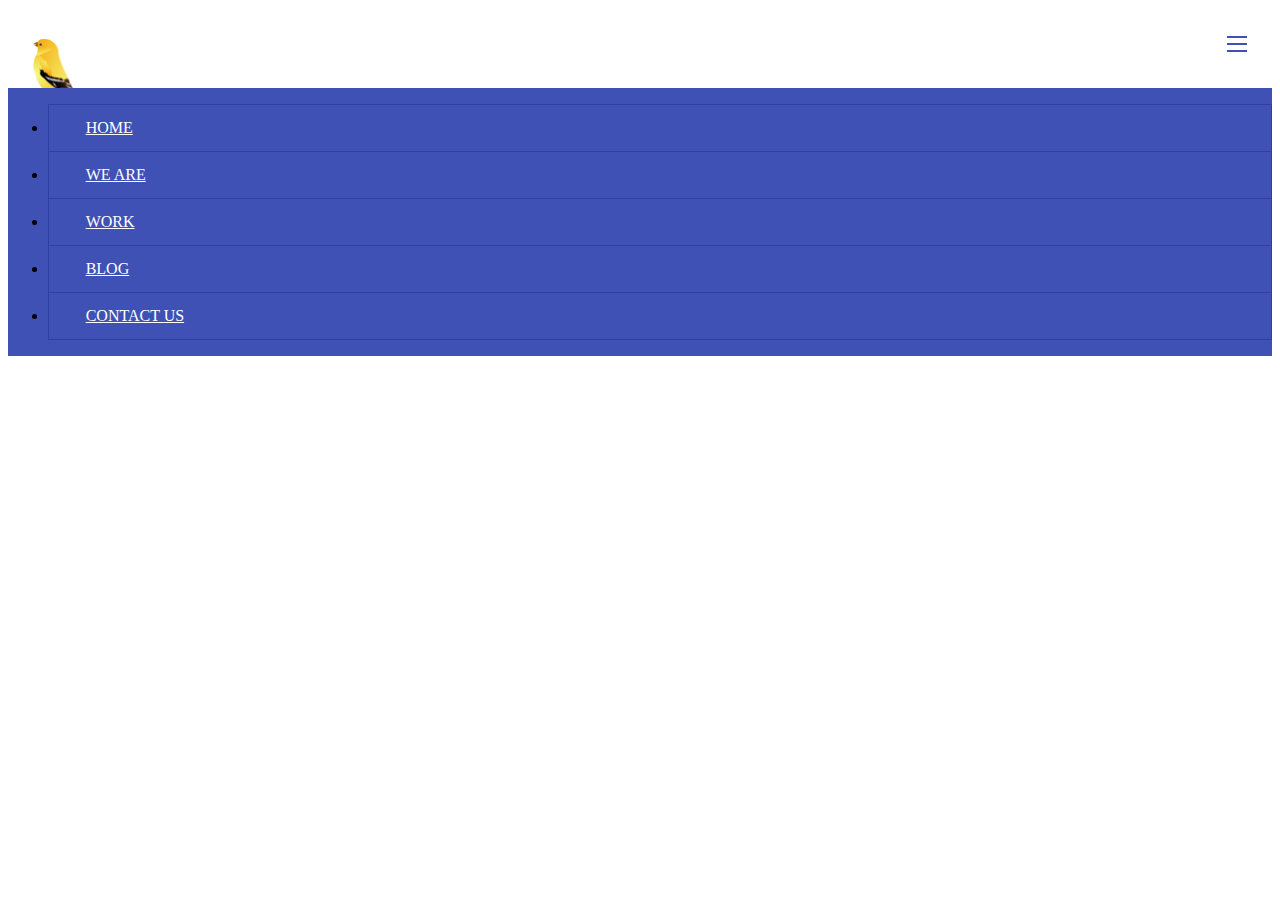
==== src/main/webapp/resources/sample/index.html @ 072f0c20 "20201119(목) 마무리" ====
<!DOCTYPE html><!-- 현재문서의 형태선언 -->
<html><!-- html문서는 태그열고 ~ 태그닫고 하는 영역확인 중요 -->
<head><!-- 문서내용과는 관계없는 문서정보=메타데이터(데이터의데이터)가 존재 -->
<meta charset="UTF-8"><!-- 문서의 언어 인코딩설정  지금은 유니코드로 됨 -->
<title>반응형홈페이지</title><!-- 문서의 제목을 브라우저상단왼쪽에 표시 -->
<!-- 외부 css파일 불러오는 명령(아래) -->
<link rel="stylesheet" href="/resources/sample/css/reset.css" type="text/css">
<!-- 외부 자바스크립트 불러오는 태그(아래) -->
<script src="https://code.jquery.com/jquery-3.5.1.min.js" integrity="sha256-9/aliU8dGd2tb6OSsuzixeV4y/faTqgFtohetphbbj0=" crossorigin="anonymous"></script>
<!-- span태그 자리를 차지하지 않는 영역 = 한뼘 , px 픽셀 화면에 표시되는 크기의 단위 -->
<!-- :콜론(속성:값, Key:Value), ;세미콜론(문장의 끝) -->
<style>
/* 모바일용 스타일지정 시작  */
/*헤더영역 시작*/
.header {
height:80px;
position:relative;/*상대적인 위치 다른예는 absolute절대적인위치=fixes붙막이*/
padding:0px 2%;/*안쪽여백: 바깥쪽여백은 margin입니다. 18px(상하여백) 5%(좌우여백)*/
/*padding:18px 5% 18px 5% 시계방향으로진행 시작 위쪽부터 시작 의 약자 위로 표시됩니다. 
만약 padding:18px 5% 15px; 3가지 모두 동일. 18px(상여백) 18px(좌우여백) 5%(하여백)
*/ 
}
.header .logo {
float:left;/*프로트: 떠다니는 영역. 역할은 세로배치를 가로배치로 변경처리에 사용됨*/
background:url(./img/bird.png) no-repeat;/*배경이미지 기본이 반복repeat*/
background-size:80%;
background-position:0px 10px;/*배경위치는 0px(가로) 30px(세로)*/
}
.header .logo a {
font-size:26px;/*글자크기*/
color:#3f51b5;/*글자 색상*/
font-weight:normal;/*글꼴 두께*/
text-indent:-9999%;/*들여쓰기*/
display:block;
height:80px;
} 
.header .menu-toggle-btn{ /*토글:똑딱이 */
float:right;
width:20px;
margin-top:28px;
cursor:pointer;/*마우스커서모양을 손모양으로 변경*/
}
.menu-toggle-btn span {
display:block;
height:2px;
width:100%;/*여기서 100% .nenu-toggle-btn영역의 가로20px 까지가 100%임*/
background-color:#3f51b5;
margin-bottom:5px;
}
.header .gnb {
display:block;/*페이지로딩할때 숨겨야 하기 때문에 none으로 처리*/
position:absolute;/*gnb영역의 위치를 절대위치로 지정 위치정보가 필요*/
top:80px;/* 화면상단에서 얼만큼 떨어지게 배치할 건지 지정*/
left:0px;/* 화면왼쪽에서 얼만큼 떨어지게 배치할 건지 지정*/
width:100%;
background:#3f51b5;
z-index:21;/*화면에서 콘텐츠가 겹치는경우 z인덱스*/
}
.header .gnb li {
/*border는 테두리 bottom:아래,top:위,left-right:좌-우 1px두께, solid(실선),#16진수(색상)*/
border:1px solid #303f9f;
border-bottom:0px;
}
/* 가상선택자 : 사용*/
.header .gnb li:last-child {
border-bottom:1px solid #303f9f;
}
.header .gnb li a{
display:block;
padding:14px 0 14px 3%;
font-size:16px;
color:#fff;
}
/* 헤더영역 끝 */
/* 본분섹션 슬라이더영역 시작*/
#wrap .slider img {width:100%;}/* Cascade Style Sheet 특징 계단형 스타일지정 */
/* 본분섹션 슬라이드영역 끝 */
/* 모바일용 스타일지정 끝 */
</style>
<script>
/* 자바스크립트 시작 */

//네이티브(오리지널-옛날부터)자바스크립트로 햄버거 메뉴액션 구현(아래)
//document.getElementById("css 아이디영역");
//함수의 기본형은 아래와 같습니다.
function Add(a, b) {//a,b 받아서 매개변수=인자=파라미터 
	var sum = a+b;
	alert(a + "더하기" + b + '는' + sum + "입니다.");
}
//Add(3,5);//실행은 함수명을 호출하면 실행이 됩니다.

//j쿼리 기본형식사용
$(document).ready(function(){/*$제이쿼리시작하다는 의미(index.html).ready(자동콜백함수실행);*/
	$(".menu-toggle-btn").click(function(){
		alert('햄버거 메뉴를 클릭하였습니다.');
	});
});

/* 자바스크립트 끝 */
</script>
</head>
<body><!-- 문서내용이 들어가는 영역 -->
<div id="wrap"><!-- 랩핑시킨 영역 -->
<header class="header">
<!-- 상단 로고와 햄버거 메뉴영역 시작 -->
<h1 class="logo">
<a href="/index.html">LOGO</a><!-- a태그는 페이지이동역할, href헤르프 속성값에 URL을 입력해서 이동 -->
</h1><!-- 헤드라인 글자를 표시 h1~h6 -->
<div class="menu-toggle-btn">
<span></span>
<span></span>
<span></span>
</div>
<!-- htm15 시만텍 웹 = 의미가 있는 태그를 사용하게 해서 AI가 인식하게 됩니다. nav태그 -->
<nav class="gnb"><!-- gnb:글로벌네이게인션: 전체영역 Global Navigagion -->
<!-- 리스트를 모여주는 태그 ul(UnOrdered List *.~, *.~ ) , ol(Ordered List 1.~, 2.~ ) -->
<ul>
<li><a href="index.html">HOME</a></li>
<li><a href="weare.html">WE ARE</a></li>
<li><a href="work.html">WORK</a></li>
<li><a href="blog.html">BLOG</a></li>
<li><a href="contact us.html">CONTACT US</a></li>
</ul>
</nav>
<!-- 상단 로고와 햄버거 메뉴영역 끝 -->
</header>
<section><!-- division디비전이라는 div 영역표시 태그 대신에 사용 -->
<!-- 본문 슬라이드 영역 시작 -->
<!-- 이미지를 불러오는 태그 img -->
<!-- 경로:상대(./img/...),절대경로(/resources/sample/img/...) -->
<!-- 태그안쪽에 지정한 스타일을 인라인스타일 -->
<div class="slider">
	<img src="/resources/sample/img/morenbird.jpg" alt="앵무새이미지입니다.">
</div>
<!-- 본문 슬라이드 영역 끝 -->
</section>
<footer>
<!-- 하단 로고 영역 시작 -->
LOGO
<!-- 하단 로고 영역 끝 -->
</footer>
</div>
</body>
</html>
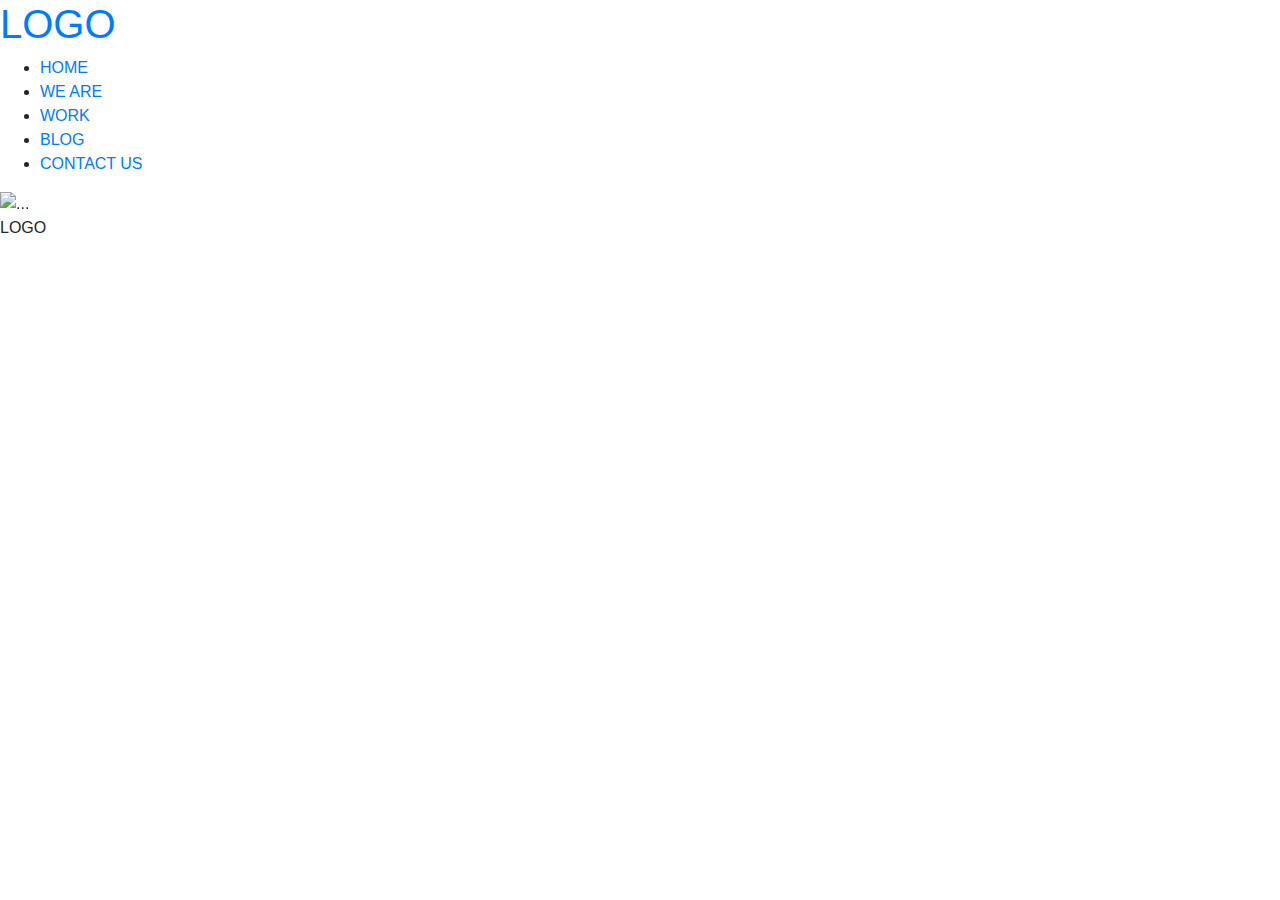
==== commit 8c8420db: "커밋" ====
--- a/src/main/webapp/resources/sample/index.html
+++ b/src/main/webapp/resources/sample/index.html
@@ -2,100 +2,38 @@
 <html><!-- html문서는 태그열고 ~ 태그닫고 하는 영역확인 중요 -->
 <head><!-- 문서내용과는 관계없는 문서정보=메타데이터(데이터의데이터)가 존재 -->
 <meta charset="UTF-8"><!-- 문서의 언어 인코딩설정  지금은 유니코드로 됨 -->
+<!-- 반응형을 작동하기 위해서 사용하는 메타태그 뷰포트는 모니터,모바일액정,프린터 -->
+<meta name="viewport" content="width=device-width,initial-scale=1,minimum-scale=1,maximum-scale=1,user-scaleable=no">
 <title>반응형홈페이지</title><!-- 문서의 제목을 브라우저상단왼쪽에 표시 -->
-<!-- 외부 css파일 불러오는 명령(아래) -->
+<!-- 외부 자바스크립트 불러오는 태그(아래) -->
+<script src="https://code.jquery.com/jquery-3.5.1.min.js"></script><!-- J쿼리코어 -->
+<script src="/resources/sample/js/user.js"></script>
+<!-- 외부 css파일 불러오는 태그(아래) -->
+<link rel="stylesheet" href="https://cdn.jsdelivr.net/npm/bootstrap@4.5.3/dist/css/bootstrap.min.css">
+<script src="https://cdn.jsdelivr.net/npm/bootstrap@4.5.3/dist/js/bootstrap.bundle.min.js"></script>
+<!-- 위 부트스트랩 코어 입니다. -->
 <link rel="stylesheet" href="/resources/sample/css/reset.css" type="text/css">
-<!-- 외부 자바스크립트 불러오는 태그(아래) -->
-<script src="https://code.jquery.com/jquery-3.5.1.min.js" integrity="sha256-9/aliU8dGd2tb6OSsuzixeV4y/faTqgFtohetphbbj0=" crossorigin="anonymous"></script>
+<link rel="stylesheet" href="/resources/sample/css/mobile.css" type="text/css">
+<link rel="stylesheet" href="/resources/sample/css/tablet.css" type="text/css">
+<link rel="stylesheet" href="/resources/sample/css/pc.css" type="text/css">
+
 <!-- span태그 자리를 차지하지 않는 영역 = 한뼘 , px 픽셀 화면에 표시되는 크기의 단위 -->
 <!-- :콜론(속성:값, Key:Value), ;세미콜론(문장의 끝) -->
 <style>
-/* 모바일용 스타일지정 시작  */
-/*헤더영역 시작*/
-.header {
-height:80px;
-position:relative;/*상대적인 위치 다른예는 absolute절대적인위치=fixes붙막이*/
-padding:0px 2%;/*안쪽여백: 바깥쪽여백은 margin입니다. 18px(상하여백) 5%(좌우여백)*/
-/*padding:18px 5% 18px 5% 시계방향으로진행 시작 위쪽부터 시작 의 약자 위로 표시됩니다. 
-만약 padding:18px 5% 15px; 3가지 모두 동일. 18px(상여백) 18px(좌우여백) 5%(하여백)
-*/ 
+/*d*@미디어쿼리사용-메타태그viewport값필수*/
+/*미디어쿼리:미디어의 가로크기가 1132px 이상이면 아래 스타일 적용*/
+@media all and (min-width:1132px) {
+
 }
-.header .logo {
-float:left;/*프로트: 떠다니는 영역. 역할은 세로배치를 가로배치로 변경처리에 사용됨*/
-background:url(./img/bird.png) no-repeat;/*배경이미지 기본이 반복repeat*/
-background-size:80%;
-background-position:0px 10px;/*배경위치는 0px(가로) 30px(세로)*/
-}
-.header .logo a {
-font-size:26px;/*글자크기*/
-color:#3f51b5;/*글자 색상*/
-font-weight:normal;/*글꼴 두께*/
-text-indent:-9999%;/*들여쓰기*/
-display:block;
-height:80px;
-} 
-.header .menu-toggle-btn{ /*토글:똑딱이 */
-float:right;
-width:20px;
-margin-top:28px;
-cursor:pointer;/*마우스커서모양을 손모양으로 변경*/
-}
-.menu-toggle-btn span {
-display:block;
-height:2px;
-width:100%;/*여기서 100% .nenu-toggle-btn영역의 가로20px 까지가 100%임*/
-background-color:#3f51b5;
-margin-bottom:5px;
-}
-.header .gnb {
-display:block;/*페이지로딩할때 숨겨야 하기 때문에 none으로 처리*/
-position:absolute;/*gnb영역의 위치를 절대위치로 지정 위치정보가 필요*/
-top:80px;/* 화면상단에서 얼만큼 떨어지게 배치할 건지 지정*/
-left:0px;/* 화면왼쪽에서 얼만큼 떨어지게 배치할 건지 지정*/
-width:100%;
-background:#3f51b5;
-z-index:21;/*화면에서 콘텐츠가 겹치는경우 z인덱스*/
-}
-.header .gnb li {
-/*border는 테두리 bottom:아래,top:위,left-right:좌-우 1px두께, solid(실선),#16진수(색상)*/
-border:1px solid #303f9f;
-border-bottom:0px;
-}
-/* 가상선택자 : 사용*/
-.header .gnb li:last-child {
-border-bottom:1px solid #303f9f;
-}
-.header .gnb li a{
-display:block;
-padding:14px 0 14px 3%;
-font-size:16px;
-color:#fff;
-}
-/* 헤더영역 끝 */
-/* 본분섹션 슬라이더영역 시작*/
-#wrap .slider img {width:100%;}/* Cascade Style Sheet 특징 계단형 스타일지정 */
-/* 본분섹션 슬라이드영역 끝 */
-/* 모바일용 스타일지정 끝 */
 </style>
 <script>
 /* 자바스크립트 시작 */
-
-//네이티브(오리지널-옛날부터)자바스크립트로 햄버거 메뉴액션 구현(아래)
-//document.getElementById("css 아이디영역");
-//함수의 기본형은 아래와 같습니다.
-function Add(a, b) {//a,b 받아서 매개변수=인자=파라미터 
-	var sum = a+b;
-	alert(a + "더하기" + b + '는' + sum + "입니다.");
-}
-//Add(3,5);//실행은 함수명을 호출하면 실행이 됩니다.
-
-//j쿼리 기본형식사용
-$(document).ready(function(){/*$제이쿼리시작하다는 의미(index.html).ready(자동콜백함수실행);*/
-	$(".menu-toggle-btn").click(function(){
-		alert('햄버거 메뉴를 클릭하였습니다.');
+$(document).ready(function(){
+	$(".carousel").carousel({
+		interval:1000,//이미지가 좌우로 움직이는 대기시간 지정. 1초, 크롬,IE작동OK, 파이어폭스X
+		pause:false
 	});
 });
-
 /* 자바스크립트 끝 */
 </script>
 </head>
@@ -104,22 +42,23 @@
 <header class="header">
 <!-- 상단 로고와 햄버거 메뉴영역 시작 -->
 <h1 class="logo">
-<a href="/index.html">LOGO</a><!-- a태그는 페이지이동역할, href헤르프 속성값에 URL을 입력해서 이동 -->
+<a href="index.html">LOGO</a><!-- a태그는 페이지이동역할, href헤르프 속성값에 URL을 입력해서 이동 -->
 </h1><!-- 헤드라인 글자를 표시 h1~h6 -->
 <div class="menu-toggle-btn">
 <span></span>
 <span></span>
 <span></span>
 </div>
-<!-- htm15 시만텍 웹 = 의미가 있는 태그를 사용하게 해서 AI가 인식하게 됩니다. nav태그 -->
-<nav class="gnb"><!-- gnb:글로벌네이게인션: 전체영역 Global Navigagion -->
+
+<!-- html5 시만텍 웹 = 의미가 있는 태그를 사용하게 해서 AI가 인식하게 됩니다. nav태그 -->
+<nav class="gnb"><!-- gnb:글로벌네이게이션:전체영역메뉴  Global Navigagion -->
 <!-- 리스트를 모여주는 태그 ul(UnOrdered List *.~, *.~ ) , ol(Ordered List 1.~, 2.~ ) -->
 <ul>
 <li><a href="index.html">HOME</a></li>
 <li><a href="weare.html">WE ARE</a></li>
 <li><a href="work.html">WORK</a></li>
 <li><a href="blog.html">BLOG</a></li>
-<li><a href="contact us.html">CONTACT US</a></li>
+<li><a href="contact.html">CONTACT US</a></li>
 </ul>
 </nav>
 <!-- 상단 로고와 햄버거 메뉴영역 끝 -->
@@ -129,14 +68,37 @@
 <!-- 이미지를 불러오는 태그 img -->
 <!-- 경로:상대(./img/...),절대경로(/resources/sample/img/...) -->
 <!-- 태그안쪽에 지정한 스타일을 인라인스타일 -->
-<div class="slider">
-	<img src="/resources/sample/img/morenbird.jpg" alt="앵무새이미지입니다.">
+<div id="carouselExampleIndicators" class="carousel slide" data-ride="carousel">
+  <ol class="carousel-indicators">
+    <li data-target="#carouselExampleIndicators" data-slide-to="0" class="active"></li>
+    <li data-target="#carouselExampleIndicators" data-slide-to="1"></li>
+    <li data-target="#carouselExampleIndicators" data-slide-to="2"></li>
+  </ol>
+  <div class="carousel-inner">
+    <div class="carousel-item active">
+      <img src="/resources/sample/img/morenbird.jpg" class="d-block w-100" alt="...">
+    </div>
+    <div class="carousel-item">
+      <img src="/resources/sample/img/dooje.jpg" class="d-block w-100" alt="...">
+    </div>
+    <div class="carousel-item">
+      <img src="/resources/sample/img/jgbird.jpg" class="d-block w-100" alt="...">
+    </div>
+  </div>
+  <a class="carousel-control-prev" href="#carouselExampleIndicators" role="button" data-slide="prev">
+    <span class="carousel-control-prev-icon" aria-hidden="true"></span>
+    <span class="sr-only">Previous</span>
+  </a>
+  <a class="carousel-control-next" href="#carouselExampleIndicators" role="button" data-slide="next">
+    <span class="carousel-control-next-icon" aria-hidden="true"></span>
+    <span class="sr-only">Next</span>
+  </a>
 </div>
 <!-- 본문 슬라이드 영역 끝 -->
 </section>
-<footer>
+<footer class="footer">
 <!-- 하단 로고 영역 시작 -->
-LOGO
+<p>LOGO</p><!-- 문장영역을 의미하는 Paragraph 태그입니다. -->
 <!-- 하단 로고 영역 끝 -->
 </footer>
 </div>
